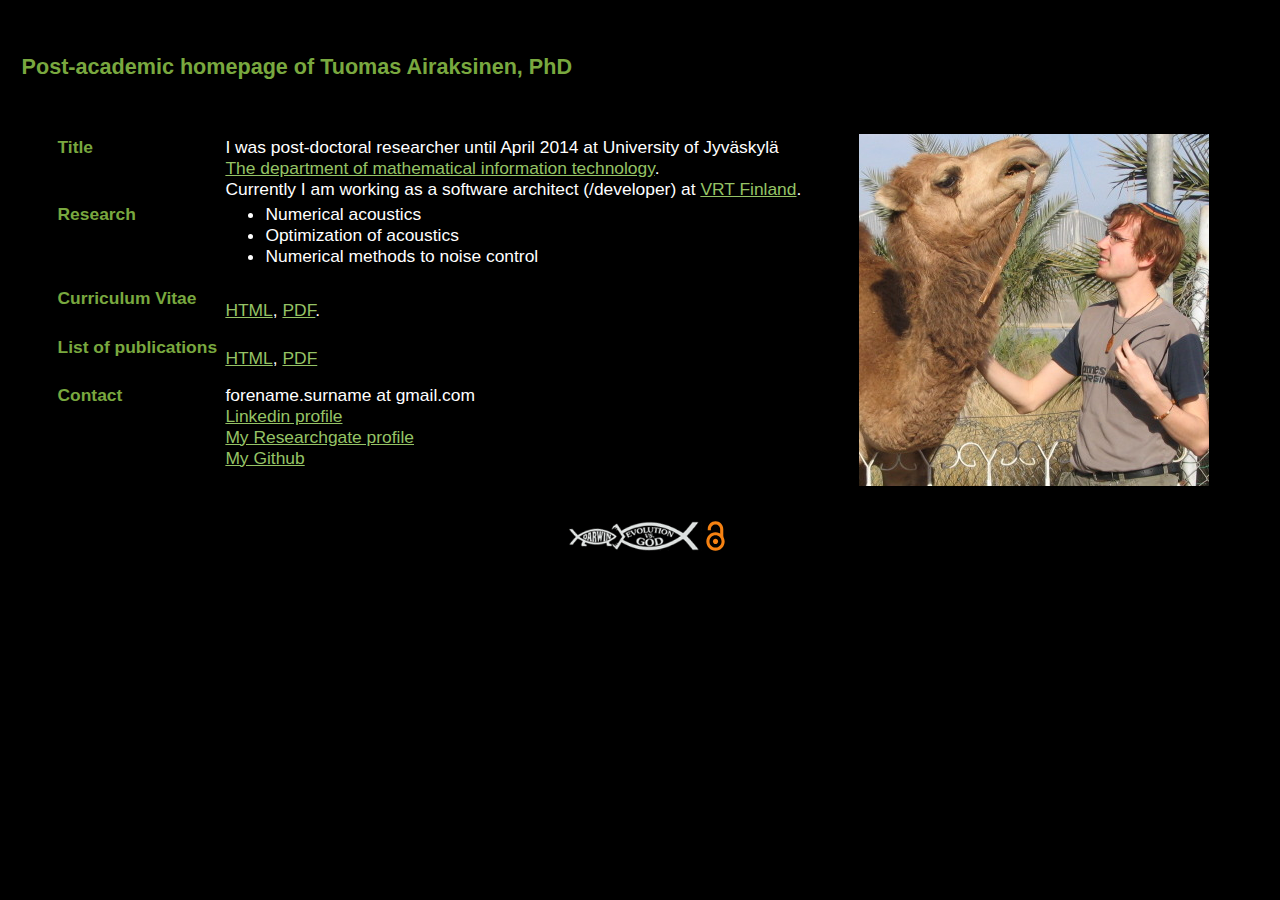
==== index.html @ a80f647f "Initial commit" ====
<!DOCTYPE HTML PUBLIC "-//W3C//DTD HTML 4.0 Transitional//EN">
<HTML>
<HEAD>
<LINK REL='STYLESHEET' HREF='basic.css'>
<META NAME="description"
      CONTENT="Tuomas Airaksinen's homepages">
<meta http-equiv="Content-Type" content="text/html; charset=utf-8" />
<TITLE>The home of Tuomas Airaksinen</TITLE>
</HEAD>
<BODY LINK="#95c365" VLINK="#8ad194" BGCOLOR="black" TEXT="white">

<br><br>
			<H1>Post-academic homepage of Tuomas Airaksinen, PhD</H1>

<TABLE> 
	<TR>
		<TD valign="top">

<br><br>
<TABLE BORDER="0">

<TR><TD VALIGN="top"><H4>
Title
</H4></TD>
<TD>
I was post-doctoral researcher until April 2014 at University of Jyväskylä<br><A HREF="http://www.mit.jyu.fi">The department of mathematical information technology</A>.
<br>Currently I am working as a software architect (/developer) at <a href="http://www.vrt.fi">VRT Finland</a>.
</TD></TR>


<TR><TD VALIGN="top"><H4>
Research

</H4></TD>
<TD>
<ul>
<li>Numerical acoustics
<li>Optimization of acoustics
<li>Numerical methods to noise control
</ul>
</TD></TR>


<TR><TD VALIGN="top"><H4>
Curriculum Vitae
</H4></TD>
<TD>
<A HREF="CV.xhtml">HTML</A>, <A HREF="CV.pdf">PDF</A>.

</TD></TR>


<TR><TD VALIGN="top"><H4>
List of publications
</H4></TD>
<TD>
<A HREF="listofpublications.html">HTML</A>, <a href="listofpublications.pdf">PDF</a>

</TD></TR>


<TR><TD VALIGN="top"><H4>
Contact
</H4></TD>
<TD>
forename.surname at gmail.com
<br>
<a href="http://fi.linkedin.com/in/tuomasairaksinen">Linkedin profile</a>
<br>
<a href="https://www.researchgate.net/profile/Tuomas_Airaksinen/">My Researchgate profile</a>
<br>
<a href="https://github.com/tuomas2">My Github</a>

</tr>
</TD></TR>

</TABLE>
</TD>



<TD VALIGN="top" ALIGN="left">
	<CENTER>
		<BR><BR>
		<IMG SRC="pics/kameli.jpg" border=0 ALT="My picture" ALIGN="middle">
		<BR>
	</CENTER>
	</TD>
</TR>
</TABLE>

<br><br><center>
<a href="http://evolutionvsgod.com" target="_blank"><img height=30 src="evg.png"></a>

<a href="http://en.wikipedia.org/wiki/Open_access"><IMG height=30 SRC="openaccess.svg" title="I publish open access post-print version of all my papers." alt="I publish open access post-print version of all my papers."></a>

<script>
  (function(i,s,o,g,r,a,m){i['GoogleAnalyticsObject']=r;i[r]=i[r]||function(){
  (i[r].q=i[r].q||[]).push(arguments)},i[r].l=1*new Date();a=s.createElement(o),
  m=s.getElementsByTagName(o)[0];a.async=1;a.src=g;m.parentNode.insertBefore(a,m)
  })(window,document,'script','//www.google-analytics.com/analytics.js','ga');

  ga('create', 'UA-5516303-1', 'auto');
  ga('send', 'pageview');

</script>

</HTML>
---- basic.css ----
@media print {
  .noprint { display: none; }
}

BODY { background : black none;
          color : white; 
	margin-left:1.5em;
	margin-right:0.7em;
    font-family: arial;
    font-size: 90%;
    }

A:link, strong a:link, em a:link, cite a:link,
 a:link strong, a:link em, a:link cite
 { color : #95c365; background : transparent none; }

A:visited, strong a:visited, em a:visited, cite a:visited,
 a:visited strong, a:visited em, a:visited cite
 { color : #8ad194; background : transparent none; }
A:hover, strong a:hover, em a:hover, cite a:hover,
 a:hover strong, a:hover em, a:hover cite
 { color : #84e3ff; background : transparent none; }

A:active, strong a:active, em a:active, cite a:active,
 a:active strong, a:active em, a:active cite
 { color : red; }

h1, h2, h3, h4 { background : transparent none; bold; color: #79a83f;}
  
H1              { font-size: 150%; }
H2              { font-size: 130%; } /* margin-left : 1em ;}*/
H3              { font-size: 110%; } /*margin-left: 1em;} */
H4              { font-size: 100%; bold; italic; }

blockquote H1              { font-size: 150%; }
blockquote H2              { font-size: 130%; }
blockquote H3              { font-size: 110%; }
blockquote H4              { font-size: 100%; color: green; italic }

P {  font-size: 110%; color: white; background:black none ;margin-right: 5%; margin-left:0.9em;}
table {  font-size: 110%; color: white; background:black none ;margin-right: 5%; margin-left:0.9em; width: 95%;}
div.P {  font-size: 110%; color: white; background:black none ;margin-right: 5%; margin-left:0.9em;}
/*div.linkbar */
/*
div.picheader 
{
	margin-left:0.7em;
}
*/
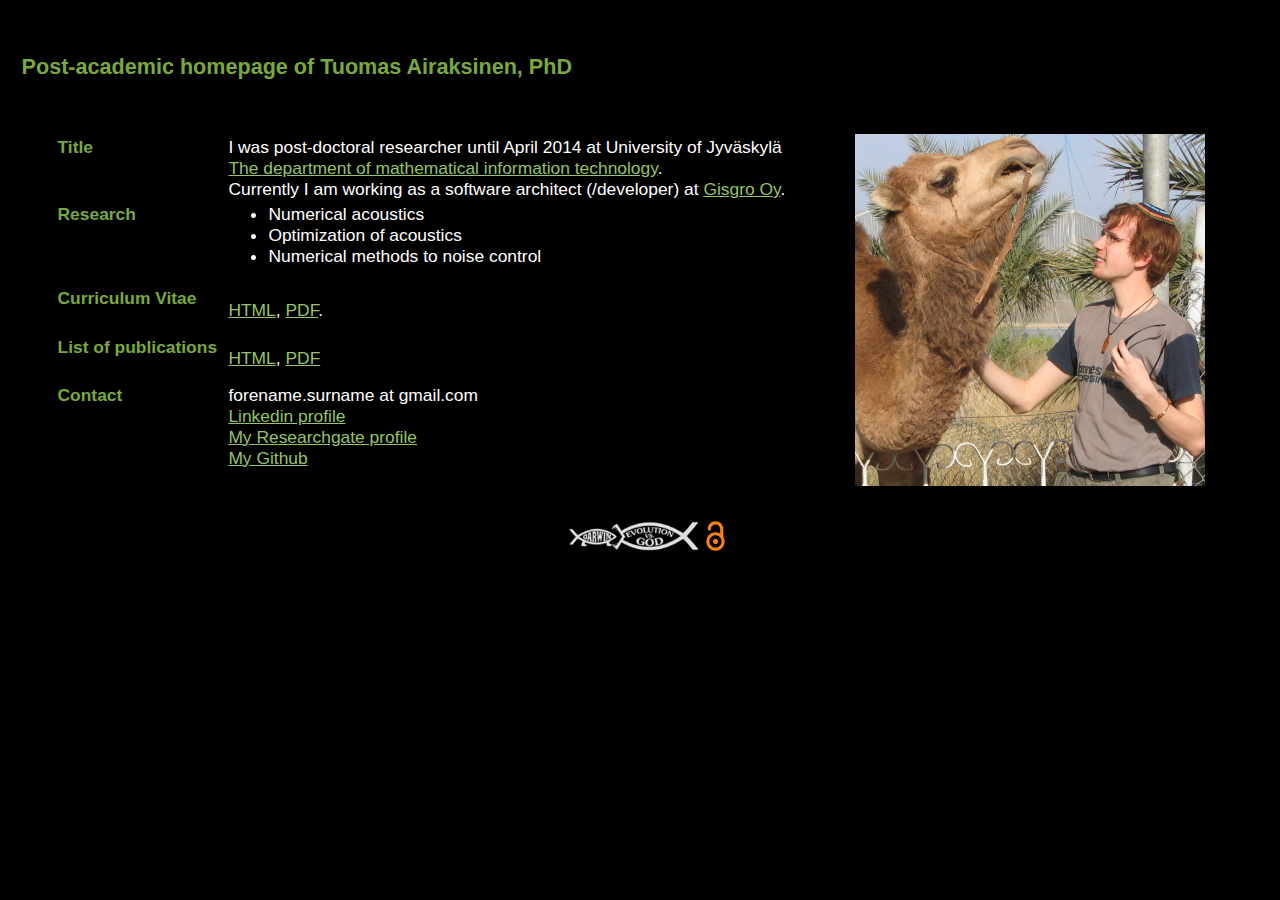
==== commit 58848ed6: "Improve homepage code" ====
--- a/index.html
+++ b/index.html
@@ -1,108 +1,115 @@
 <!DOCTYPE HTML PUBLIC "-//W3C//DTD HTML 4.0 Transitional//EN">
 <HTML>
 <HEAD>
-<LINK REL='STYLESHEET' HREF='basic.css'>
-<META NAME="description"
-      CONTENT="Tuomas Airaksinen's homepages">
-<meta http-equiv="Content-Type" content="text/html; charset=utf-8" />
-<TITLE>The home of Tuomas Airaksinen</TITLE>
+  <LINK REL='STYLESHEET' HREF='basic.css'>
+  <META NAME="description"
+        CONTENT="Tuomas Airaksinen's homepages">
+  <meta http-equiv="Content-Type" content="text/html; charset=utf-8"/>
+  <TITLE>The home of Tuomas Airaksinen</TITLE>
 </HEAD>
 <BODY LINK="#95c365" VLINK="#8ad194" BGCOLOR="black" TEXT="white">
 
 <br><br>
-			<H1>Post-academic homepage of Tuomas Airaksinen, PhD</H1>
+<H1>Post-academic homepage of Tuomas Airaksinen, PhD</H1>
 
-<TABLE> 
-	<TR>
-		<TD valign="top">
+<TABLE>
+  <TR>
+    <TD valign="top">
+      <br><br>
+      <TABLE BORDER="0">
 
-<br><br>
-<TABLE BORDER="0">
+        <TR>
+          <TD VALIGN="top"><H4>
+            Title
+          </H4></TD>
+          <TD>
+            I was post-doctoral researcher until April 2014 at University of Jyväskylä<br><A
+              HREF="http://www.mit.jyu.fi">The department of mathematical information technology</A>.
+            <br>Currently I am working as a software architect (/developer) at <a href="http://www.gisgro.com">Gisgro Oy</a>.
+          </TD>
+        </TR>
+        <TR>
+          <TD VALIGN="top"><H4>
+            Research
 
-<TR><TD VALIGN="top"><H4>
-Title
-</H4></TD>
-<TD>
-I was post-doctoral researcher until April 2014 at University of Jyväskylä<br><A HREF="http://www.mit.jyu.fi">The department of mathematical information technology</A>.
-<br>Currently I am working as a software architect (/developer) at <a href="http://www.vrt.fi">VRT Finland</a>.
-</TD></TR>
+          </H4></TD>
+          <TD>
+            <ul>
+              <li>Numerical acoustics
+              <li>Optimization of acoustics
+              <li>Numerical methods to noise control
+            </ul>
+          </TD>
+        </TR>
+        <TR>
+          <TD VALIGN="top"><H4>
+            Curriculum Vitae
+          </H4></TD>
+          <TD>
+            <A HREF="CV.xhtml">HTML</A>, <A HREF="CV.pdf">PDF</A>.
 
+          </TD>
+        </TR>
+        <TR>
+          <TD VALIGN="top"><H4>
+            List of publications
+          </H4></TD>
+          <TD>
+            <A HREF="listofpublications.html">HTML</A>, <a href="listofpublications.pdf">PDF</a>
 
-<TR><TD VALIGN="top"><H4>
-Research
+          </TD>
+        </TR>
+        <TR>
+          <TD VALIGN="top"><H4>
+            Contact
+          </H4></TD>
+          <TD>
+            forename.surname at gmail.com
+            <br>
+            <a href="http://fi.linkedin.com/in/tuomasairaksinen">Linkedin profile</a>
+            <br>
+            <a href="https://www.researchgate.net/profile/Tuomas_Airaksinen/">My Researchgate profile</a>
+            <br>
+            <a href="https://github.com/tuomas2">My Github</a>
 
-</H4></TD>
-<TD>
-<ul>
-<li>Numerical acoustics
-<li>Optimization of acoustics
-<li>Numerical methods to noise control
-</ul>
-</TD></TR>
-
-
-<TR><TD VALIGN="top"><H4>
-Curriculum Vitae
-</H4></TD>
-<TD>
-<A HREF="CV.xhtml">HTML</A>, <A HREF="CV.pdf">PDF</A>.
-
-</TD></TR>
-
-
-<TR><TD VALIGN="top"><H4>
-List of publications
-</H4></TD>
-<TD>
-<A HREF="listofpublications.html">HTML</A>, <a href="listofpublications.pdf">PDF</a>
-
-</TD></TR>
-
-
-<TR><TD VALIGN="top"><H4>
-Contact
-</H4></TD>
-<TD>
-forename.surname at gmail.com
-<br>
-<a href="http://fi.linkedin.com/in/tuomasairaksinen">Linkedin profile</a>
-<br>
-<a href="https://www.researchgate.net/profile/Tuomas_Airaksinen/">My Researchgate profile</a>
-<br>
-<a href="https://github.com/tuomas2">My Github</a>
-
-</tr>
-</TD></TR>
+        </tr>
+    </TD>
+  </TR>
 
 </TABLE>
 </TD>
-
-
-
 <TD VALIGN="top" ALIGN="left">
-	<CENTER>
-		<BR><BR>
-		<IMG SRC="pics/kameli.jpg" border=0 ALT="My picture" ALIGN="middle">
-		<BR>
-	</CENTER>
-	</TD>
+  <CENTER>
+    <BR><BR>
+    <IMG SRC="pics/kameli.jpg" border=0 ALT="My picture" ALIGN="middle">
+    <BR>
+  </CENTER>
+</TD>
 </TR>
 </TABLE>
+<br><br>
+<center>
+  <a href="http://evolutionvsgod.com" target="_blank"><img height=30 src="evg.png"></a>
+  <a href="http://en.wikipedia.org/wiki/Open_access"><IMG height=30 SRC="openaccess.svg"
+                                                          title="I publish open access post-print version of all my papers."
+                                                          alt="I publish open access post-print version of all my papers."></a>
 
-<br><br><center>
-<a href="http://evolutionvsgod.com" target="_blank"><img height=30 src="evg.png"></a>
+  <script>
+      (function (i, s, o, g, r, a, m) {
+          i['GoogleAnalyticsObject'] = r;
+          i[r] = i[r] || function () {
+              (i[r].q = i[r].q || []).push(arguments)
+          }, i[r].l = 1 * new Date();
+          a = s.createElement(o),
+              m = s.getElementsByTagName(o)[0];
+          a.async = 1;
+          a.src = g;
+          m.parentNode.insertBefore(a, m)
+      })(window, document, 'script', '//www.google-analytics.com/analytics.js', 'ga');
 
-<a href="http://en.wikipedia.org/wiki/Open_access"><IMG height=30 SRC="openaccess.svg" title="I publish open access post-print version of all my papers." alt="I publish open access post-print version of all my papers."></a>
+      ga('create', 'UA-5516303-1', 'auto');
+      ga('send', 'pageview');
 
-<script>
-  (function(i,s,o,g,r,a,m){i['GoogleAnalyticsObject']=r;i[r]=i[r]||function(){
-  (i[r].q=i[r].q||[]).push(arguments)},i[r].l=1*new Date();a=s.createElement(o),
-  m=s.getElementsByTagName(o)[0];a.async=1;a.src=g;m.parentNode.insertBefore(a,m)
-  })(window,document,'script','//www.google-analytics.com/analytics.js','ga');
-
-  ga('create', 'UA-5516303-1', 'auto');
-  ga('send', 'pageview');
-
-</script>
+  </script>
 
 </HTML>
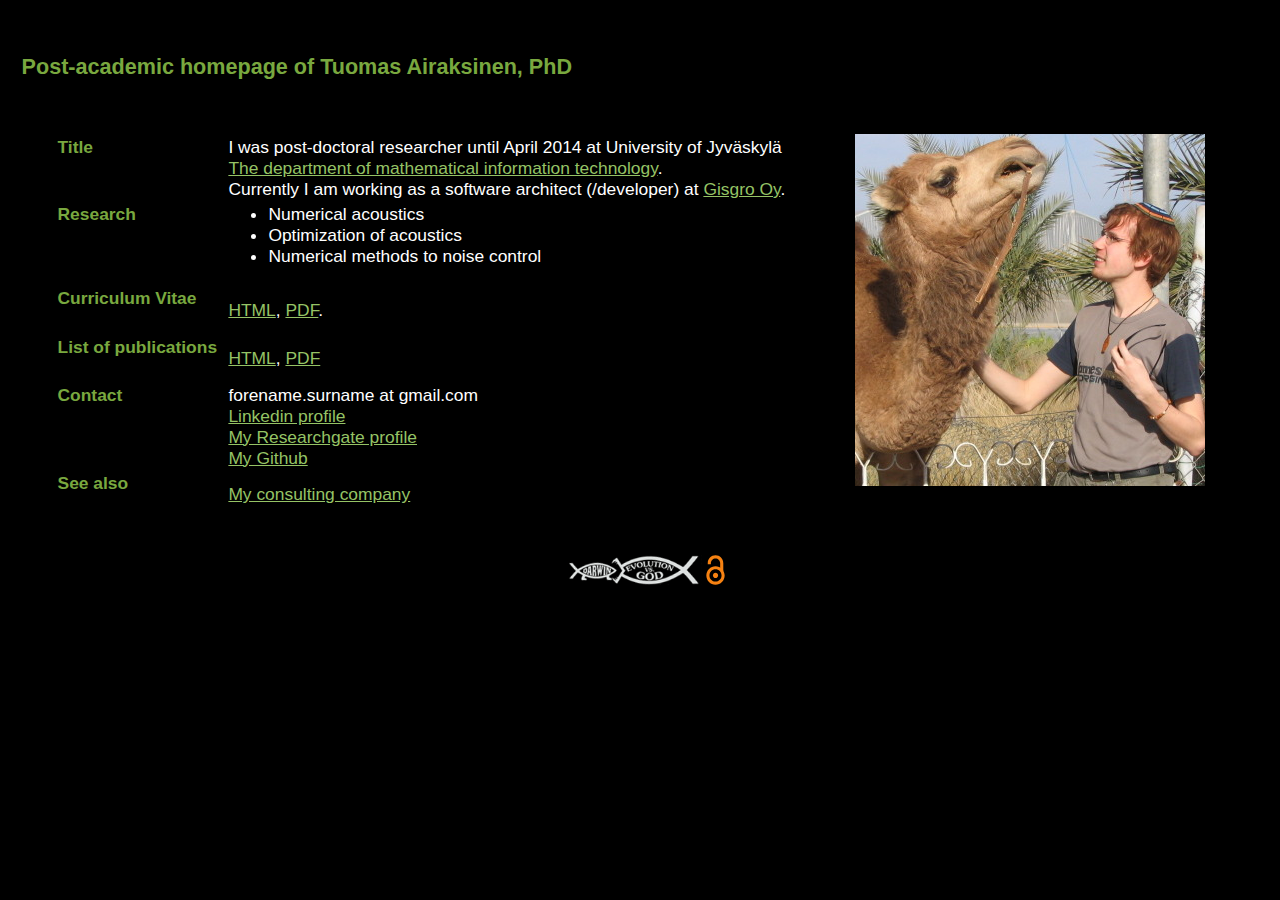
==== commit 89528152: "Add link to consulting company from my homepage" ====
--- a/index.html
+++ b/index.html
@@ -70,9 +70,19 @@
             <br>
             <a href="https://www.researchgate.net/profile/Tuomas_Airaksinen/">My Researchgate profile</a>
             <br>
-            <a href="https://github.com/tuomas2">My Github</a>
+						<a href="https://github.com/tuomas2">My Github</a>
+						<br>
+        </tr>
+				<tr>
+					<td VALIGN="top"><h4>
+						See also
 
-        </tr>
+					</h4>
+					</td>
+					<td>
+						<a href="/consulting">My consulting company</a>
+					</td>
+				</tr>
     </TD>
   </TR>
 
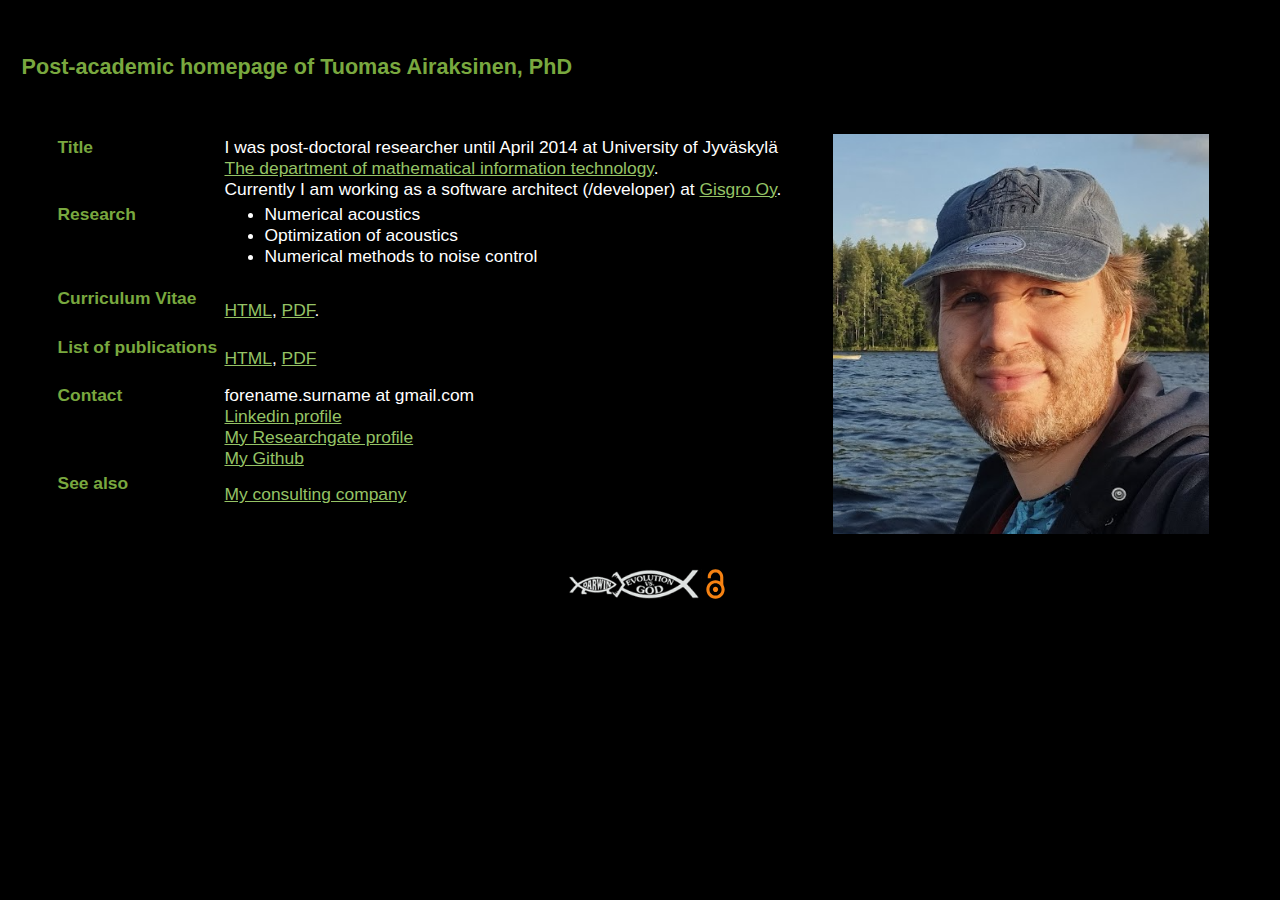
==== commit 9c958a65: "Change picture" ====
--- a/index.html
+++ b/index.html
@@ -91,7 +91,7 @@
 <TD VALIGN="top" ALIGN="left">
   <CENTER>
     <BR><BR>
-    <IMG SRC="pics/kameli.jpg" border=0 ALT="My picture" ALIGN="middle">
+    <IMG class="naama" SRC="pics/naama.png" border=0 ALT="My picture" ALIGN="middle">
     <BR>
   </CENTER>
 </TD>
--- a/basic.css
+++ b/basic.css
@@ -9,6 +9,10 @@
     font-family: arial;
     font-size: 90%;
     }
+
+img.naama {
+    height: 400px;
+}
 
 A:link, strong a:link, em a:link, cite a:link,
  a:link strong, a:link em, a:link cite
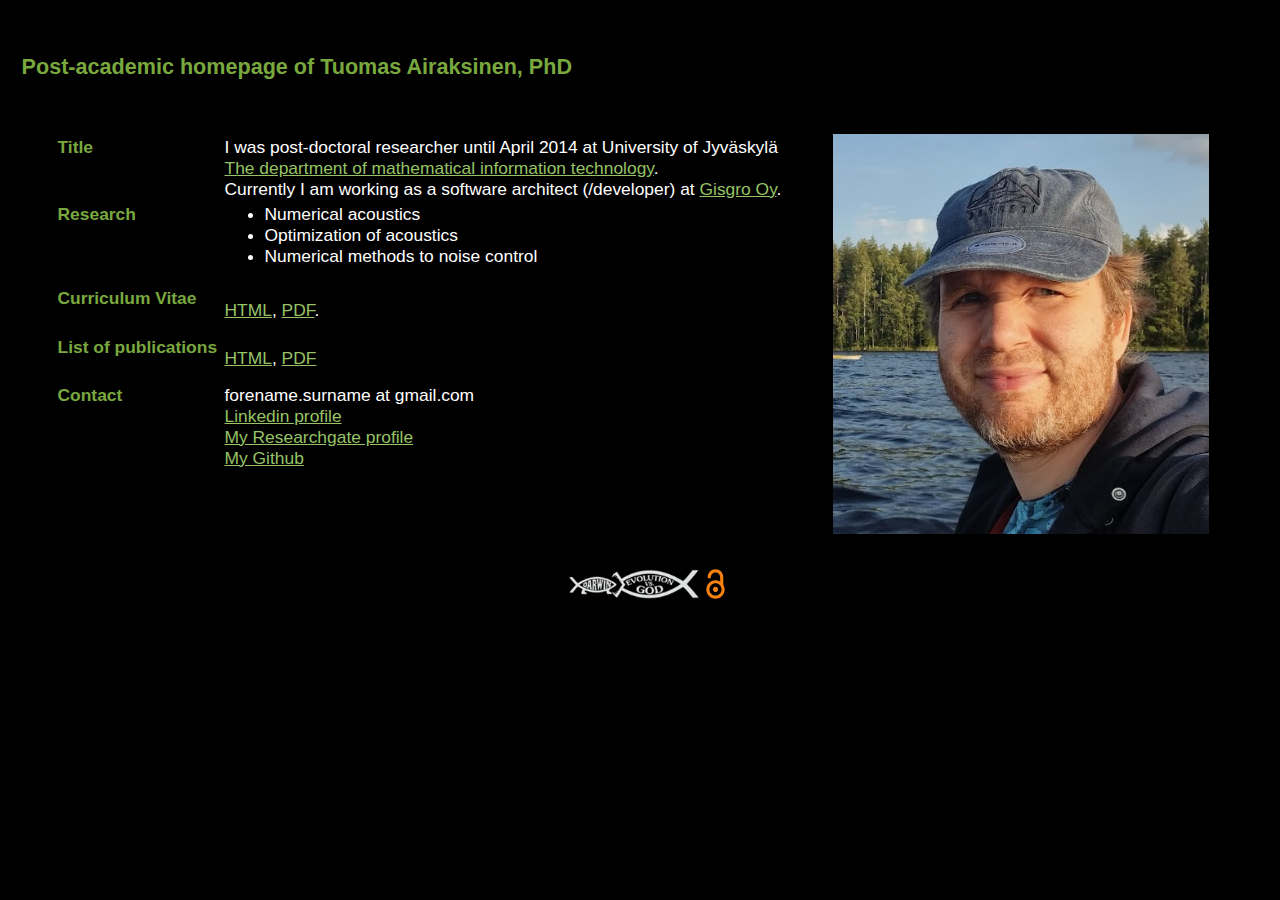
==== commit 990c265a: "Remove link to consulting from main page" ====
--- a/index.html
+++ b/index.html
@@ -73,16 +73,6 @@
 						<a href="https://github.com/tuomas2">My Github</a>
 						<br>
         </tr>
-				<tr>
-					<td VALIGN="top"><h4>
-						See also
-
-					</h4>
-					</td>
-					<td>
-						<a href="/consulting">My consulting company</a>
-					</td>
-				</tr>
     </TD>
   </TR>
 
